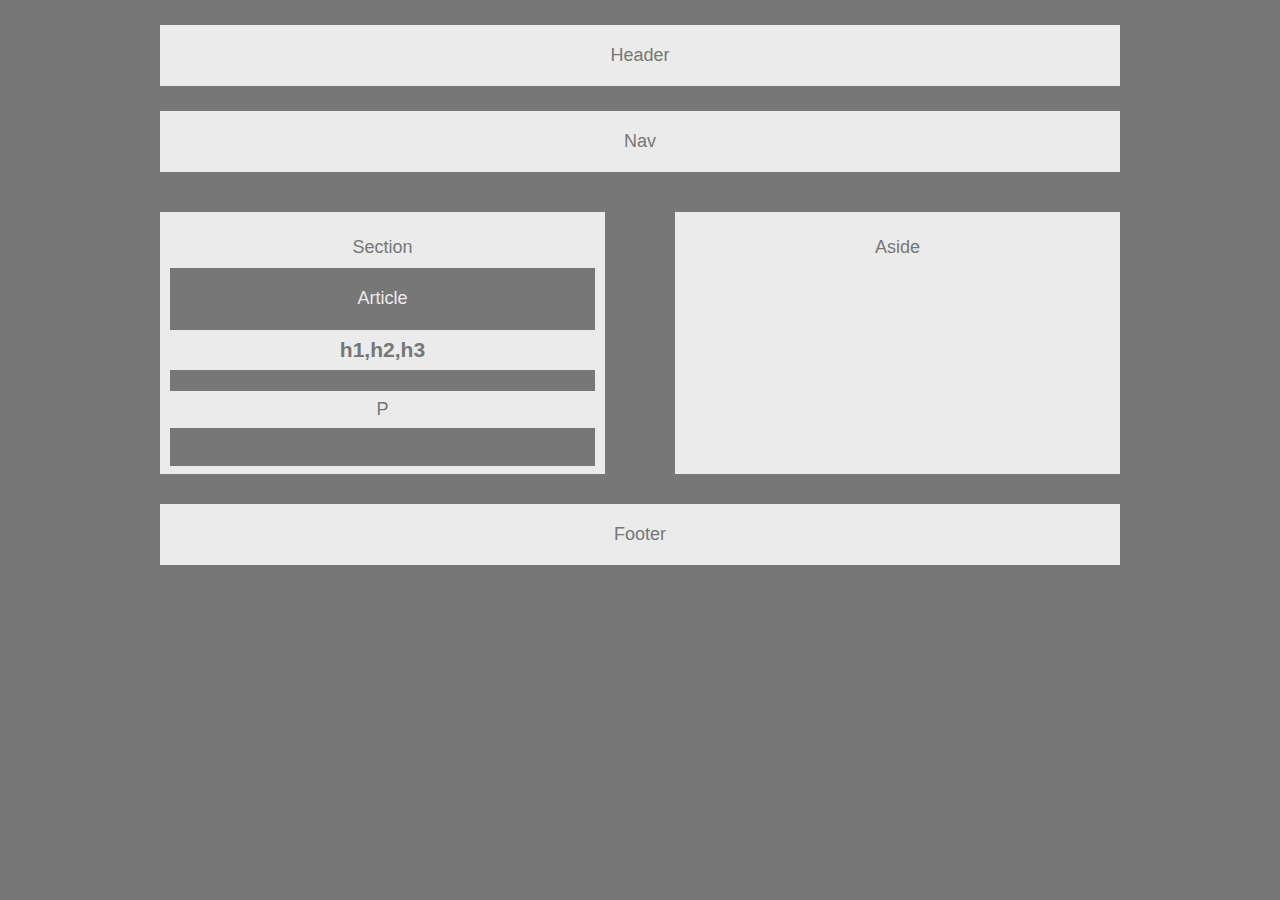
==== index.html @ d68006b6 "changed" ====
<!DOCTYPE html>
<html>
<head>
    <meta charset="utf-8" />
    <meta http-equiv="X-UA-Compatible" content="IE=edge">
    <title>HW Wireframe</title>
    <meta name="viewport" content="width=device-width, initial-scale=1">
    <link rel="stylesheet" type="text/css" media="screen" href="style.css" />
    <script src="main.js"></script>
</head>
<body>
        
     <header>Header</header>
        <nav>Nav</nav>
            <section> Section<br>
            <article>
                 Article
            <h3>h1,h2,h3</h3>
                <p>P</p>
            </article>
            </section>
                <aside>Aside</aside>
     <footer>Footer</footer>
            

        </body>
</html>
---- style.css ----
header, nav, footer{
    text-align: center;
    margin: 25px 0;
    padding: 20px 0;
}

header, nav, section, aside, footer{
    background: #ebebeb;
}

body{
     font-family: 'Arial', 'Helvetica Neue', Helvetica, sans-serif;
     color: #777;
     background: #777;
     width: 960px;
     font-size: 18px;
     margin: auto;
}

article{
    color: #ebebeb;
    background: #777;
    margin: 10px 10px 5px;
    padding: 20px 0;
}

h1, p{
    color: #777;
    background: #ebebeb;
}

header, nav, footer, section, h3, p, aside {
    text-align: center;
    background: #ebebeb;
    color: #777;
}

aside{
    float: right;
    width: 445px;
    padding: 25px 0 0;
    height: 237px;
    margin: 15px 0 20px 10px;
}

section{
    float: left;
    width: 445px;
    padding: 25px 0 0;
    height: 237px;
    margin: 15px 0 30px 0;
}

h3,p{
    padding: 8px;
}

footer{
    clear: both;
}
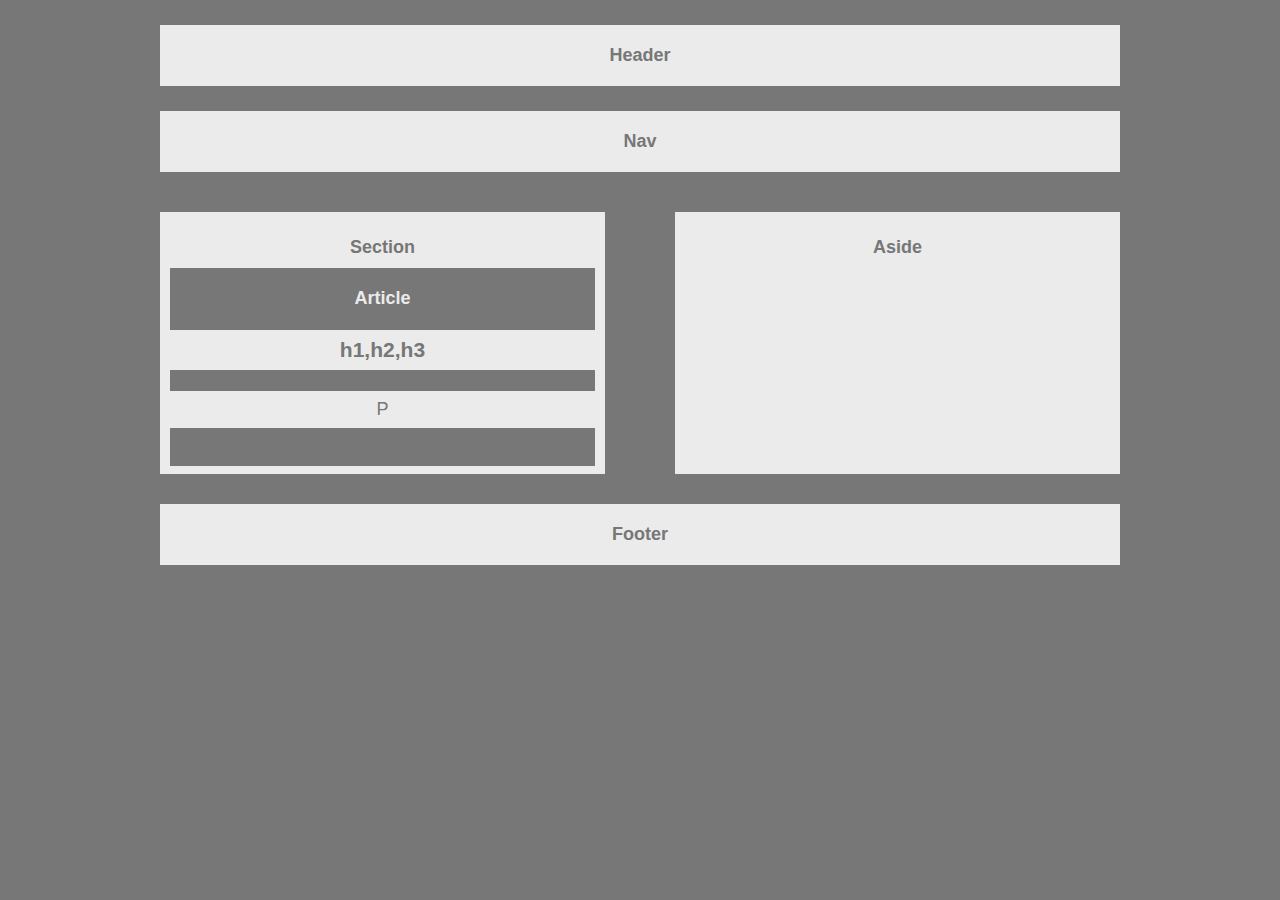
==== commit 93a4ba32: "updated" ====
--- a/index.html
+++ b/index.html
@@ -6,21 +6,21 @@
     <title>HW Wireframe</title>
     <meta name="viewport" content="width=device-width, initial-scale=1">
     <link rel="stylesheet" type="text/css" media="screen" href="style.css" />
-    <script src="main.js"></script>
+   
 </head>
 <body>
         
-     <header>Header</header>
-        <nav>Nav</nav>
-            <section> Section<br>
+     <header><strong>Header</strong></header>
+        <nav><strong>Nav</strong></nav>
+            <section> <strong>Section</strong><br>
             <article>
-                 Article
+                 <strong>Article</strong>
             <h3>h1,h2,h3</h3>
                 <p>P</p>
             </article>
             </section>
-                <aside>Aside</aside>
-     <footer>Footer</footer>
+                <aside><strong>Aside</strong></aside>
+     <footer><strong>Footer</strong></footer>
             
 
         </body>
--- a/style.css
+++ b/style.css
@@ -25,7 +25,7 @@
 }
 
 h1, p{
-    color: #777;
+    color: black;
     background: #ebebeb;
 }
 
